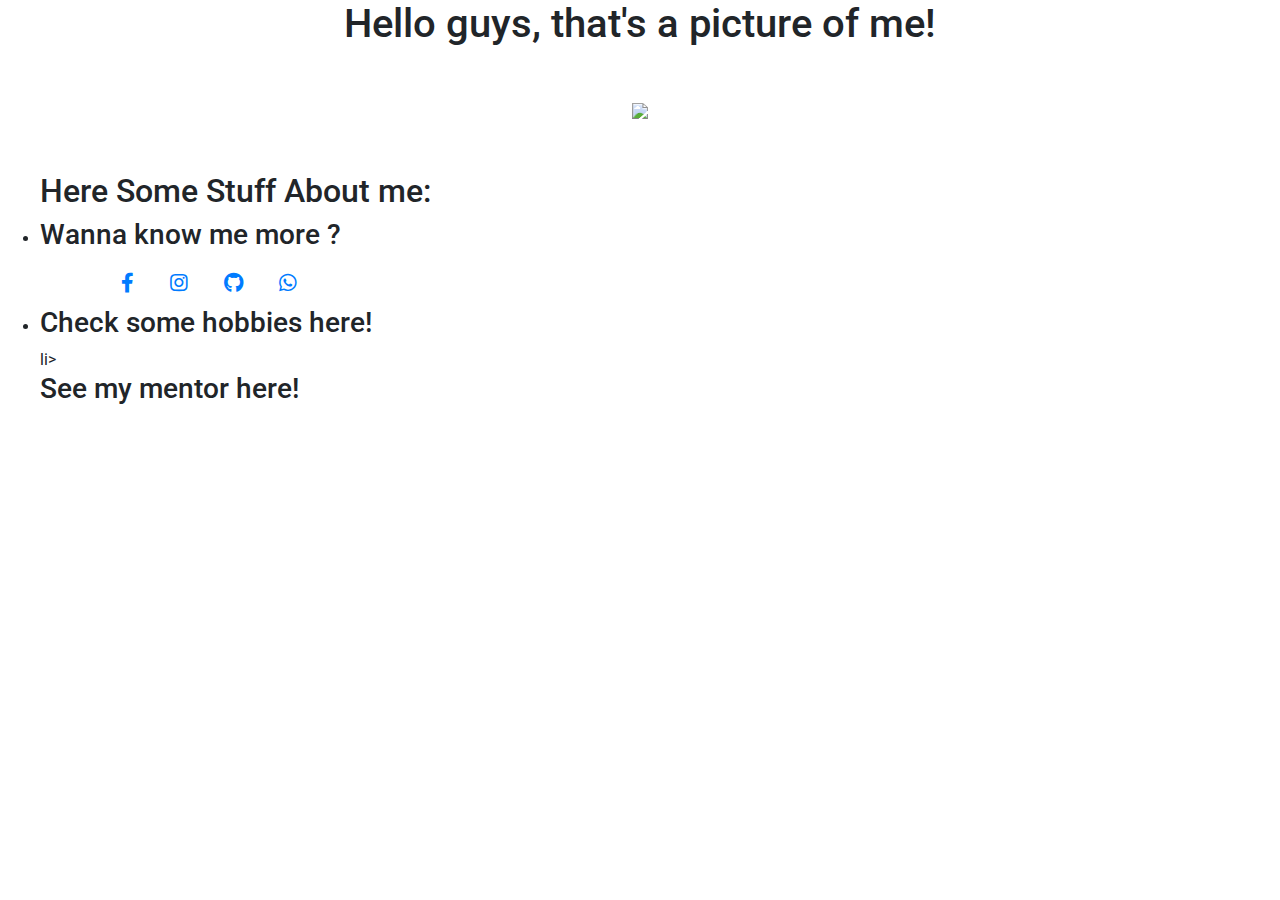
==== index.html @ 7e709b02 "Update" ====
<!DOCTYPE html>
<html>
    <head>
        <title>Hi this is me.</title>
        <link rel="stylesheet" href="https://maxcdn.bootstrapcdn.com/bootstrap/4.0.0/css/bootstrap.min.css" integrity="sha384-Gn5384xqQ1aoWXA+058RXPxPg6fy4IWvTNh0E263XmFcJlSAwiGgFAW/dAiS6JXm" crossorigin="anonymous">
        <link rel="stylesheet" href="https://use.fontawesome.com/releases/v5.11.2/css/all.css">
		<link rel="stylesheet" href="https://fonts.googleapis.com/css?family=Roboto:300,400,500,700&display=swap">
		<link rel="stylesheet" href="node_modules/mdbootstrap/css/bootstrap.min.css">
		<link rel="stylesheet" href="node_modules/mdbootstrap/css/mdb.min.css">
		<link rel="stylesheet" href="node_modules/mdbootstrap/css/style.css">
        <style>
        	h1 {
			
			text-align: center;
		
			}

			h2 {
				text-align: 
			}
			.img-container{
			text-align: center;
			margin-top: 50px;
			margin-bottom: 50px;
			}

			#link:link {
			   color:inherit;
			}	
			#link:hover {
			  background-color: #555;
			}

			#link:active {
			  background-color: black;
			}

			#link:visited {
			  background-color: #ccc;
			}

        </style>
        
    </head>
    <body>
    	<h1>Hello guys, that's a picture of me!</h1>
        

        <div class="img-container">
        	<img src="thisisme.jpg">
        </div>



        <div>
        	<ul> <h2> Here Some Stuff About me: </h2>
				<li><h3>  Wanna know me more ?</h3></li>
				<div class="container">
	            	<!--Facebook-->
					<a href="https://www.facebook.com/lucas.noleto" class="btn-floating btn-lg btn-fb" type="button" role="button"><i class="fab fa-facebook-f"></i></a>
					<!--Instagram-->
					<a href="https://www.instagram.com/423_ln/" class="btn-floating btn-lg btn-ins" type="button" role="button"><i class="fab fa-instagram"></i></a>
					<!--Github-->
					<a href="https://github.com/lucas-noleto" class="btn-floating btn-lg btn-git" type="button" role="button"><i class="fab fa-github"></i></a>
					<!--WhatsApp-->
					<a href="https://mywhats.net/lucasnoleto" class="btn-floating btn-lg btn-whatsapp" type="button" role="button"><i class="fab fa-whatsapp"></i></a>
	    		</div>
				
				<li><h3><a id="link" href="https://a0.muscache.com/im/pictures/34636dcd-050f-4e8d-9aba-9d5945b557c8.jpg?aki_policy=exp_xl">Check some hobbies here!</a></h3></li>
				li><h3><a id="link" href="https://encrypted-tbn0.gstatic.com/images?q=tbn%3AANd9GcQyLgxBmVesL3nDe11axVMEaYCQRW3SXJx0wUdRHZHFrKpzHdgq&usqp=CAU">See my mentor here!</a></h3></li>
			</ul>
        	
	        	
        </div>
        
    </body>
</html>
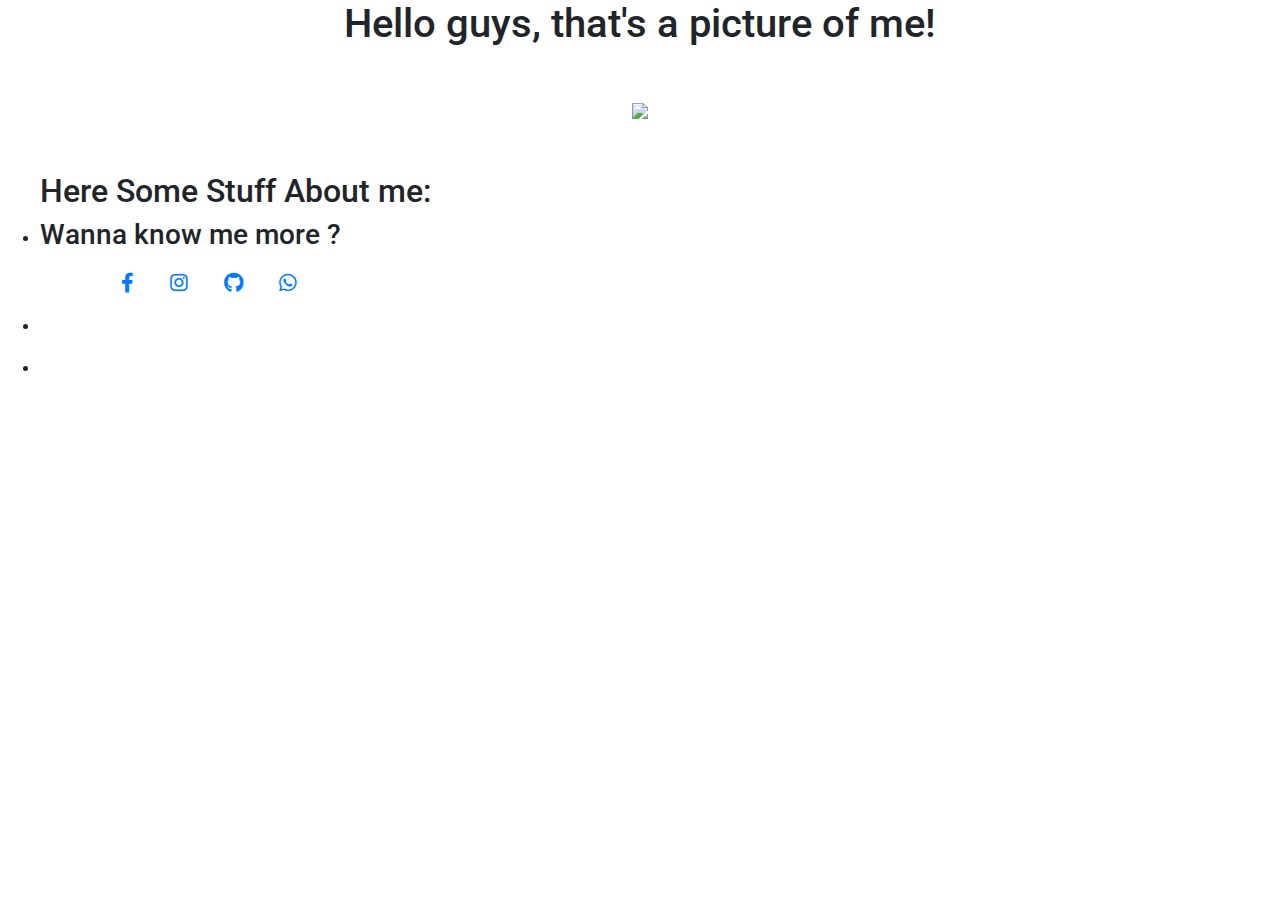
==== commit 55432c06: "Update1" ====
--- a/index.html
+++ b/index.html
@@ -25,7 +25,9 @@
 			}
 
 			#link:link {
-			   color:inherit;
+			   color: white;
+			   text-decoration: transparent;
+			   text-decoration: none;
 			}	
 			#link:hover {
 			  background-color: #555;
@@ -33,6 +35,7 @@
 
 			#link:active {
 			  background-color: black;
+			  color: black;
 			}
 
 			#link:visited {
@@ -66,8 +69,8 @@
 					<a href="https://mywhats.net/lucasnoleto" class="btn-floating btn-lg btn-whatsapp" type="button" role="button"><i class="fab fa-whatsapp"></i></a>
 	    		</div>
 				
-				<li><h3><a id="link" href="https://a0.muscache.com/im/pictures/34636dcd-050f-4e8d-9aba-9d5945b557c8.jpg?aki_policy=exp_xl">Check some hobbies here!</a></h3></li>
-				li><h3><a id="link" href="https://encrypted-tbn0.gstatic.com/images?q=tbn%3AANd9GcQyLgxBmVesL3nDe11axVMEaYCQRW3SXJx0wUdRHZHFrKpzHdgq&usqp=CAU">See my mentor here!</a></h3></li>
+				<li><h3><a id="link" href="https://a0.muscache.com/im/pictures/34636dcd-050f-4e8d-9aba-9d5945b557c8.jpg?aki_policy=exp_xl"> Check some hobbies here!</a></h3></li>
+				<li><h3><a id="link" href="https://encrypted-tbn0.gstatic.com/images?q=tbn%3AANd9GcQyLgxBmVesL3nDe11axVMEaYCQRW3SXJx0wUdRHZHFrKpzHdgq&usqp=CAU"> See my mentor here!</a></h3></li>
 			</ul>
         	
 	        	
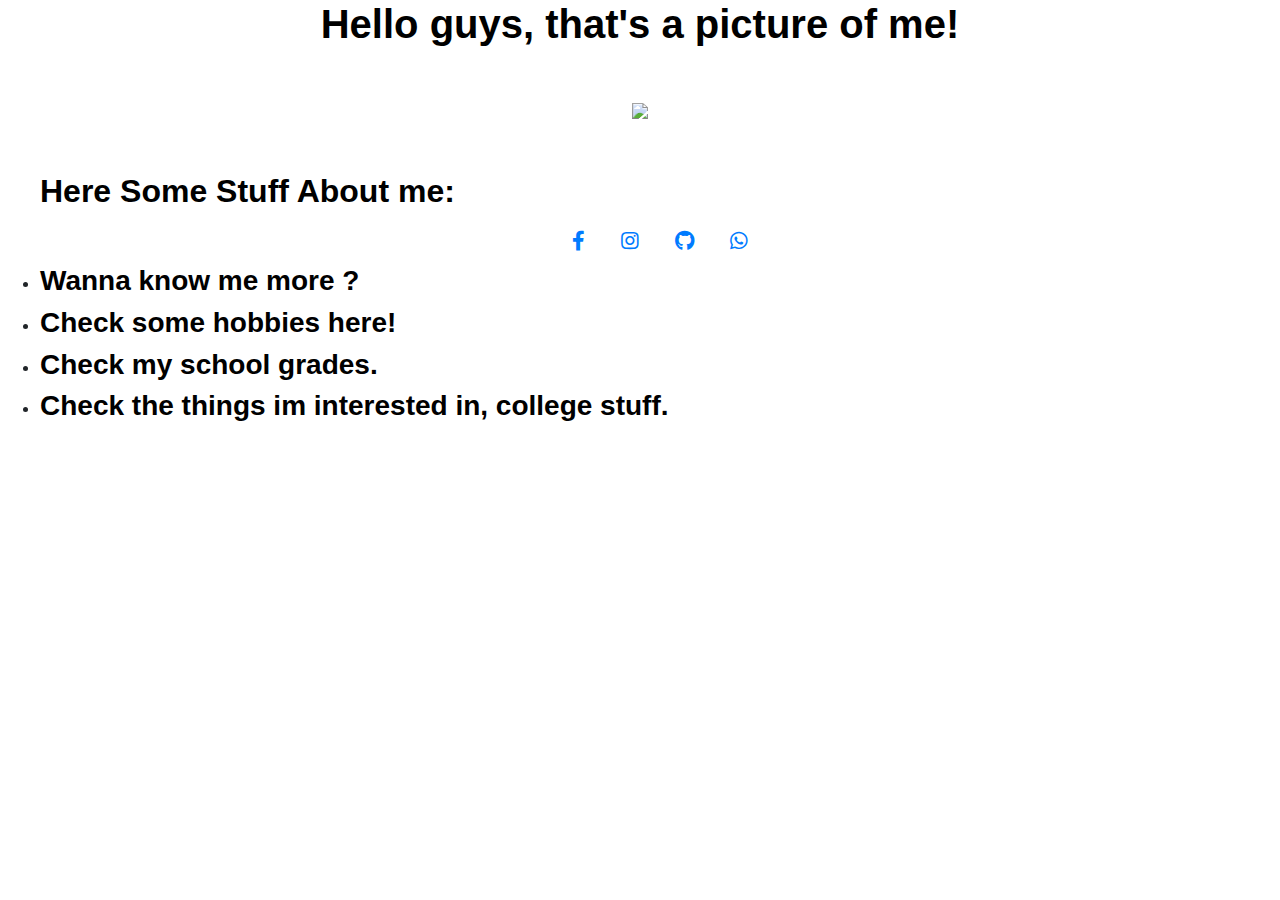
==== commit 0c6b1bbd: "First part of My Hobbies" ====
--- a/index.html
+++ b/index.html
@@ -8,57 +8,16 @@
 		<link rel="stylesheet" href="node_modules/mdbootstrap/css/bootstrap.min.css">
 		<link rel="stylesheet" href="node_modules/mdbootstrap/css/mdb.min.css">
 		<link rel="stylesheet" href="node_modules/mdbootstrap/css/style.css">
-        <style>
-        	h1 {
-			
-			text-align: center;
-		
-			}
-
-			h2 {
-				text-align: 
-			}
-			.img-container{
-			text-align: center;
-			margin-top: 50px;
-			margin-bottom: 50px;
-			}
-
-			#link:link {
-			   color: white;
-			   text-decoration: transparent;
-			   text-decoration: none;
-			}	
-			#link:hover {
-			  background-color: #555;
-			}
-
-			#link:active {
-			  background-color: black;
-			  color: black;
-			}
-
-			#link:visited {
-			  background-color: #ccc;
-			}
-
-        </style>
-        
+		<link rel="stylesheet" href="style.css">
     </head>
     <body>
     	<h1>Hello guys, that's a picture of me!</h1>
-        
-
         <div class="img-container">
         	<img src="thisisme.jpg">
         </div>
-
-
-
-        <div>
+        <div id="div1">
         	<ul> <h2> Here Some Stuff About me: </h2>
-				<li><h3>  Wanna know me more ?</h3></li>
-				<div class="container">
+        		<div id = "div2" class="container" align="center">
 	            	<!--Facebook-->
 					<a href="https://www.facebook.com/lucas.noleto" class="btn-floating btn-lg btn-fb" type="button" role="button"><i class="fab fa-facebook-f"></i></a>
 					<!--Instagram-->
@@ -68,9 +27,13 @@
 					<!--WhatsApp-->
 					<a href="https://mywhats.net/lucasnoleto" class="btn-floating btn-lg btn-whatsapp" type="button" role="button"><i class="fab fa-whatsapp"></i></a>
 	    		</div>
+        		
+					<li><h3>Wanna know me more ?</h3></li>
 				
-				<li><h3><a id="link" href="https://a0.muscache.com/im/pictures/34636dcd-050f-4e8d-9aba-9d5945b557c8.jpg?aki_policy=exp_xl"> Check some hobbies here!</a></h3></li>
-				<li><h3><a id="link" href="https://encrypted-tbn0.gstatic.com/images?q=tbn%3AANd9GcQyLgxBmVesL3nDe11axVMEaYCQRW3SXJx0wUdRHZHFrKpzHdgq&usqp=CAU"> See my mentor here!</a></h3></li>
+				
+				<li><h3><a id="link" href="hobbies.html"> Check some hobbies here!</a></h3></li>
+				<li><h3><a id="link" href="school_history.html"> Check my school grades.</a></h3></li>
+				<li><h3><a id="link" href="favorite_classes.html"> Check the things im interested in, college stuff.</a></h3></li>
 			</ul>
         	
 	        	
--- a/style.css
+++ b/style.css
@@ -0,0 +1,68 @@
+
+
+h1,h2,h3 {		
+	font-family: sans-serif;
+	text-align: center;
+	font-weight: bold;
+	color: black;
+	
+}
+
+h2,h3 {
+	
+	text-align: left;
+	}
+
+
+#favClass {
+  font-family: "Trebuchet MS", Arial, Helvetica, sans-serif;
+  border-collapse: collapse;
+  width: 100%;
+}
+
+#favClass td, #favClass th {
+  border: 1px solid #ddd;
+  padding: 8px;
+}
+
+#favClass tr:nth-child(even){background-color: #f2f2f2;}
+
+#favClass tr:hover {background-color: #ddd;}
+
+#favClass th {
+  padding-top: 12px;
+  padding-bottom: 12px;
+  text-align: left;
+  background-color:#26cfdd;
+  color: white;
+}
+
+
+.img-container{
+	text-align: center;
+	margin-top: 50px;
+	margin-bottom: 50px;
+	}
+
+#link:link {
+   color: black;
+   
+   text-decoration: none;
+	}	
+
+#link:hover {
+  	background-color: white;
+  	color: #26cfdd;
+	}
+
+#link:active {
+	background-color: black;
+  	color: black;
+	}
+
+#link:visited {
+	background-color: #ccc;
+	}
+
+
+
